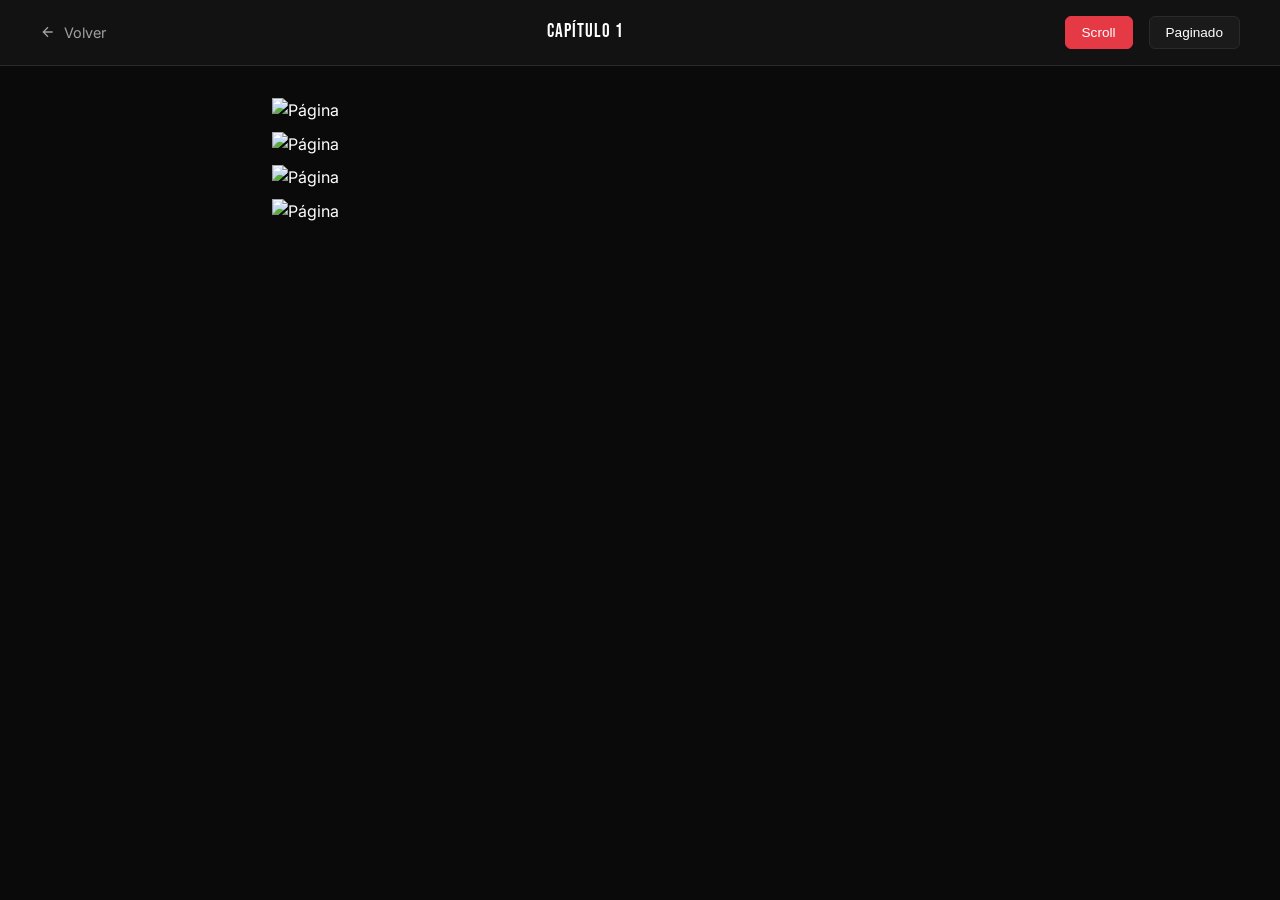
==== historias/akio-reader.html @ 7e0ffbfa "Primer commit: página de historias de manga" ====
<!DOCTYPE html>
<html lang="es">
<head>
    <meta charset="UTF-8">
    <meta name="viewport" content="width=device-width, initial-scale=1.0">
    <title>Lector - Akio</title>
    <link rel="stylesheet" href="../css/estilos.css">
    <link rel="preconnect" href="https://fonts.googleapis.com">
    <link rel="preconnect" href="https://fonts.gstatic.com" crossorigin>
    <link href="https://fonts.googleapis.com/css2?family=Bebas+Neue&family=Inter:wght@400;500;600&display=swap" rel="stylesheet">
</head>
<body class="reader">
    <header class="reader-header">
        <div class="reader-header-content">
            <a href="akio.html" class="back-link">
                <svg width="16" height="16" viewBox="0 0 24 24" fill="none" stroke="currentColor" stroke-width="2">
                    <path d="M19 12H5M12 19l-7-7 7-7"/>
                </svg>
                Volver
            </a>
            <span class="reader-title">Capítulo <span id="capituloNumero">1</span></span>
            <div class="reader-controls">
                <button class="reader-btn active" data-mode="scroll">Scroll</button>
                <button class="reader-btn" data-mode="paged">Paginado</button>
            </div>
        </div>
    </header>

    <main class="reader-content">
        <div class="reader-scroll"></div>
        <div class="reader-paged"></div>
        <div class="page-nav" style="display: none;">
            <button class="page-nav-btn prev" disabled>← Anterior</button>
            <span class="page-counter">1 / 1</span>
            <button class="page-nav-btn next">Siguiente →</button>
        </div>
    </main>

    <script src="../js/lector.js"></script>
    <script>
        document.addEventListener('DOMContentLoaded', async () => {
            const params = new URLSearchParams(window.location.search);
            const capNumero = parseInt(params.get('cap')) || 1;

            document.getElementById('capituloNumero').textContent = capNumero;

            try {
                const response = await fetch('../data/akio.json');
                const data = await response.json();
                const capitulo = data.capitulos.find(c => c.numero === capNumero);

                if (capitulo && capitulo.paginas) {
                    lector.loadPaginas(capitulo.paginas);
                }
            } catch (error) {
                console.log('Error cargando datos');
            }
        });
    </script>
</body>
</html>
---- css/estilos.css ----
* {
    margin: 0;
    padding: 0;
    box-sizing: border-box;
}

:root {
    --bg-primary: #0a0a0a;
    --bg-secondary: #121212;
    --bg-card: #1a1a1a;
    --text-primary: #ffffff;
    --text-secondary: #a0a0a0;
    --accent: #e63946;
    --accent-hover: #ff4d5a;
    --border: #2a2a2a;
}

body {
    font-family: 'Inter', sans-serif;
    background-color: var(--bg-primary);
    color: var(--text-primary);
    min-height: 100vh;
    line-height: 1.6;
}

.header {
    background-color: var(--bg-secondary);
    border-bottom: 1px solid var(--border);
    padding: 1rem 2rem;
    position: sticky;
    top: 0;
    z-index: 100;
}

.header-content {
    max-width: 1200px;
    margin: 0 auto;
    display: flex;
    justify-content: space-between;
    align-items: center;
}

.logo {
    font-family: 'Bebas Neue', sans-serif;
    font-size: 1.8rem;
    letter-spacing: 2px;
    color: var(--accent);
}

.nav-link {
    color: var(--text-secondary);
    text-decoration: none;
    font-size: 0.9rem;
    transition: color 0.3s;
}

.nav-link:hover,
.nav-link.active {
    color: var(--text-primary);
}

.main {
    max-width: 1200px;
    margin: 0 auto;
    padding: 2rem;
}

.hero {
    text-align: center;
    padding: 3rem 0;
}

.hero-title {
    font-family: 'Bebas Neue', sans-serif;
    font-size: 3rem;
    letter-spacing: 3px;
    margin-bottom: 0.5rem;
}

.hero-subtitle {
    color: var(--text-secondary);
    font-size: 1.1rem;
    max-width: 600px;
    margin: 0 auto 2rem;
}

.author-info {
    margin-top: 2rem;
    padding-top: 2rem;
    border-top: 1px solid var(--border);
    max-width: 500px;
    margin-left: auto;
    margin-right: auto;
}

.author-name {
    font-family: 'Bebas Neue', sans-serif;
    font-size: 1.4rem;
    letter-spacing: 2px;
    color: var(--accent);
    margin-bottom: 0.3rem;
}

.author-bio {
    color: var(--text-secondary);
    font-size: 0.9rem;
    margin-bottom: 1rem;
}

.author-dream {
    color: var(--text-secondary);
    font-size: 0.95rem;
    font-style: italic;
    line-height: 1.6;
}

.stories-grid {
    display: grid;
    grid-template-columns: repeat(auto-fill, minmax(280px, 1fr));
    gap: 2rem;
    padding: 2rem 0;
}

.story-card {
    background-color: var(--bg-card);
    border-radius: 12px;
    overflow: hidden;
    text-decoration: none;
    color: inherit;
    transition: transform 0.3s, box-shadow 0.3s;
    border: 1px solid var(--border);
}

.story-card:hover {
    transform: translateY(-8px);
    box-shadow: 0 12px 40px rgba(230, 57, 70, 0.2);
}

.story-cover {
    width: 100%;
    aspect-ratio: 3/4;
    overflow: hidden;
    background-color: var(--bg-secondary);
}

.story-cover img {
    width: 100%;
    height: 100%;
    object-fit: cover;
    transition: transform 0.5s;
}

.story-card:hover .story-cover img {
    transform: scale(1.05);
}

.story-info {
    padding: 1.2rem;
}

.story-title {
    font-family: 'Bebas Neue', sans-serif;
    font-size: 1.5rem;
    letter-spacing: 1px;
    margin-bottom: 0.5rem;
}

.story-status {
    font-size: 0.75rem;
    font-weight: 600;
    text-transform: uppercase;
    letter-spacing: 1px;
    padding: 0.3rem 0.8rem;
    border-radius: 20px;
    display: inline-block;
}

.story-status.disponible {
    background-color: rgba(34, 197, 94, 0.2);
    color: #22c55e;
}

.story-status.proximamente {
    background-color: rgba(234, 179, 8, 0.2);
    color: #eab308;
}

.footer {
    background-color: var(--bg-secondary);
    border-top: 1px solid var(--border);
    padding: 2rem;
    margin-top: 4rem;
}

.footer-content {
    max-width: 1200px;
    margin: 0 auto;
    text-align: center;
}

.footer-text {
    color: var(--text-secondary);
    margin-bottom: 1rem;
    font-size: 0.9rem;
}

.tiktok-link {
    display: inline-flex;
    align-items: center;
    gap: 0.5rem;
    color: var(--text-primary);
    text-decoration: none;
    font-size: 1rem;
    transition: color 0.3s;
}

.tiktok-link:hover {
    color: var(--accent);
}

.tiktok-icon {
    width: 24px;
    height: 24px;
}

.story-page {
    min-height: 100vh;
    display: flex;
    flex-direction: column;
}

.story-header {
    background-color: var(--bg-secondary);
    border-bottom: 1px solid var(--border);
    padding: 1rem 2rem;
    position: sticky;
    top: 0;
    z-index: 100;
}

.story-header-content {
    max-width: 1200px;
    margin: 0 auto;
    display: flex;
    justify-content: space-between;
    align-items: center;
}

.back-link {
    color: var(--text-secondary);
    text-decoration: none;
    font-size: 0.9rem;
    transition: color 0.3s;
    display: flex;
    align-items: center;
    gap: 0.5rem;
}

.back-link:hover {
    color: var(--text-primary);
}

.story-main {
    flex: 1;
    max-width: 900px;
    margin: 0 auto;
    padding: 2rem;
    width: 100%;
}

.story-title-page {
    font-family: 'Bebas Neue', sans-serif;
    font-size: 2.5rem;
    letter-spacing: 2px;
    margin-bottom: 2rem;
    text-align: center;
}

.chapter-list {
    list-style: none;
}

.chapter-item {
    background-color: var(--bg-card);
    border: 1px solid var(--border);
    border-radius: 8px;
    margin-bottom: 1rem;
    overflow: hidden;
    transition: border-color 0.3s;
}

.chapter-item:hover {
    border-color: var(--accent);
}

.chapter-link {
    display: block;
    padding: 1.2rem;
    text-decoration: none;
    color: inherit;
}

.chapter-number {
    font-family: 'Bebas Neue', sans-serif;
    font-size: 1rem;
    color: var(--accent);
    margin-bottom: 0.3rem;
}

.chapter-title {
    font-size: 1rem;
    font-weight: 500;
}

.coming-soon {
    text-align: center;
    padding: 4rem 2rem;
}

.coming-soon-icon {
    font-size: 4rem;
    margin-bottom: 1rem;
}

.coming-soon-title {
    font-family: 'Bebas Neue', sans-serif;
    font-size: 2rem;
    letter-spacing: 2px;
    margin-bottom: 0.5rem;
}

.coming-soon-text {
    color: var(--text-secondary);
}

.reader {
    background-color: var(--bg-primary);
    min-height: 100vh;
}

.reader-header {
    background-color: var(--bg-secondary);
    border-bottom: 1px solid var(--border);
    padding: 1rem 2rem;
    position: sticky;
    top: 0;
    z-index: 100;
}

.reader-header-content {
    max-width: 1200px;
    margin: 0 auto;
    display: flex;
    justify-content: space-between;
    align-items: center;
}

.reader-title {
    font-family: 'Bebas Neue', sans-serif;
    font-size: 1.2rem;
    letter-spacing: 1px;
}

.reader-controls {
    display: flex;
    gap: 1rem;
    align-items: center;
}

.reader-btn {
    background-color: var(--bg-card);
    border: 1px solid var(--border);
    color: var(--text-primary);
    padding: 0.5rem 1rem;
    border-radius: 6px;
    cursor: pointer;
    font-size: 0.85rem;
    transition: background-color 0.3s, border-color 0.3s;
}

.reader-btn:hover {
    background-color: var(--accent);
    border-color: var(--accent);
}

.reader-btn.active {
    background-color: var(--accent);
    border-color: var(--accent);
}

.reader-content {
    max-width: 800px;
    margin: 0 auto;
    padding: 2rem;
}

.reader-scroll img {
    width: 100%;
    display: block;
    margin-bottom: 0.5rem;
}

.reader-paged {
    display: none;
}

.reader-paged.active {
    display: block;
}

.reader-paged img {
    width: 100%;
    display: block;
}

.page-nav {
    display: flex;
    justify-content: center;
    align-items: center;
    gap: 2rem;
    padding: 2rem;
}

.page-nav-btn {
    background-color: var(--bg-card);
    border: 1px solid var(--border);
    color: var(--text-primary);
    padding: 0.8rem 1.5rem;
    border-radius: 6px;
    cursor: pointer;
    font-size: 0.9rem;
    transition: background-color 0.3s, border-color 0.3s;
}

.page-nav-btn:hover:not(:disabled) {
    background-color: var(--accent);
    border-color: var(--accent);
}

.page-nav-btn:disabled {
    opacity: 0.5;
    cursor: not-allowed;
}

.page-counter {
    color: var(--text-secondary);
    font-size: 0.9rem;
}

@media (max-width: 768px) {
    .header-content {
        flex-direction: column;
        gap: 1rem;
    }

    .hero-title {
        font-size: 2rem;
    }

    .stories-grid {
        grid-template-columns: repeat(auto-fill, minmax(200px, 1fr));
        gap: 1rem;
    }

    .story-title-page {
        font-size: 1.8rem;
    }

    .reader-controls {
        gap: 0.5rem;
    }

    .reader-btn {
        padding: 0.4rem 0.8rem;
        font-size: 0.8rem;
    }
}
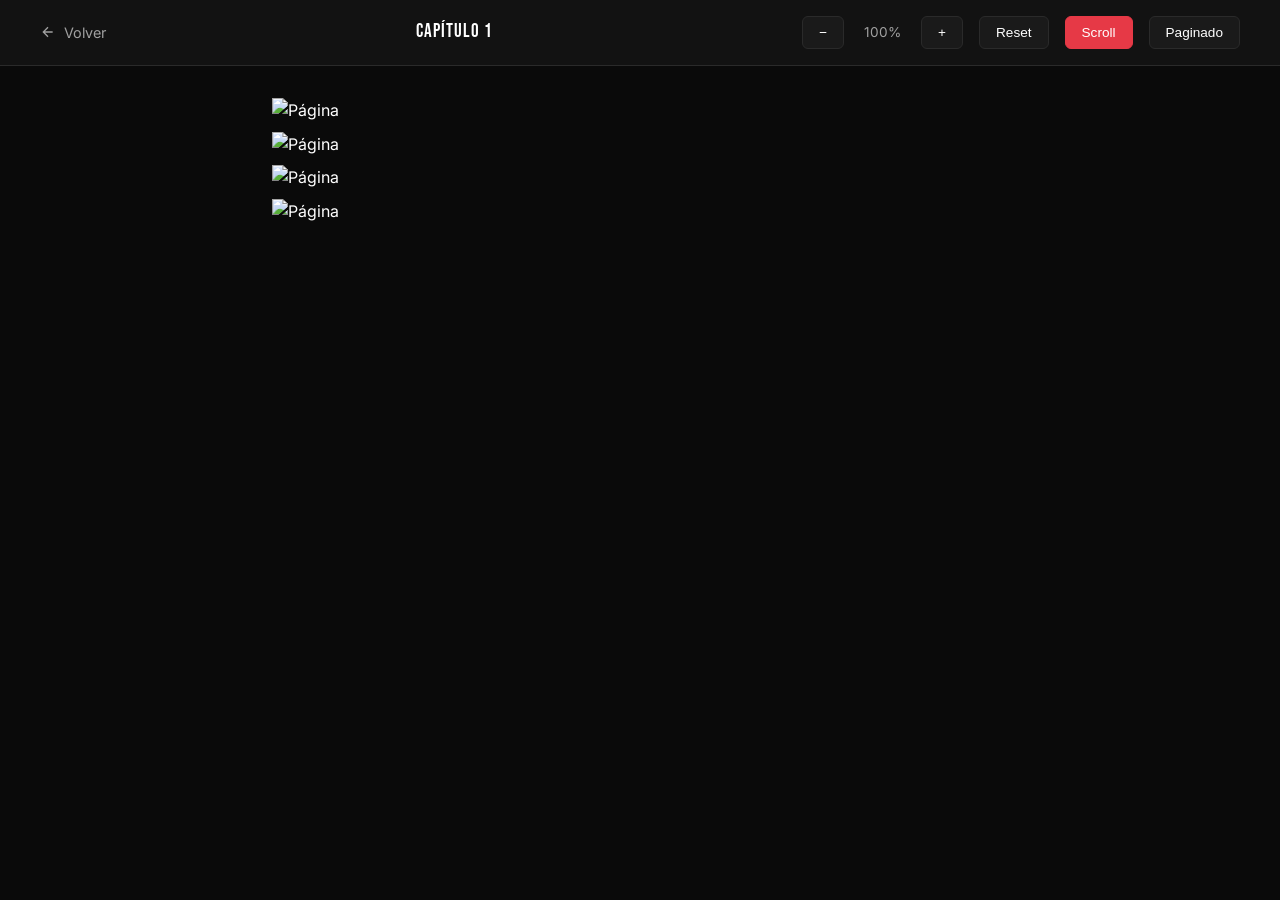
==== commit ef3a5008: "Agregar zoom de imagen y mejorar responsividad" ====
--- a/historias/akio-reader.html
+++ b/historias/akio-reader.html
@@ -20,6 +20,10 @@
             </a>
             <span class="reader-title">Capítulo <span id="capituloNumero">1</span></span>
             <div class="reader-controls">
+                <button class="reader-btn" data-action="zoom-out">−</button>
+                <span class="zoom-level">100%</span>
+                <button class="reader-btn" data-action="zoom-in">+</button>
+                <button class="reader-btn" data-action="zoom-reset">Reset</button>
                 <button class="reader-btn active" data-mode="scroll">Scroll</button>
                 <button class="reader-btn" data-mode="paged">Paginado</button>
             </div>
--- a/css/estilos.css
+++ b/css/estilos.css
@@ -392,12 +392,32 @@
     max-width: 800px;
     margin: 0 auto;
     padding: 2rem;
+    overflow: hidden;
+}
+
+.reader-zoom-container {
+    overflow: hidden;
+    position: relative;
+    cursor: default;
+    touch-action: none;
+}
+
+.reader-zoom-container img {
+    width: 100%;
+    display: block;
+    transform-origin: center center;
+    transition: transform 0.1s ease-out;
+    user-select: none;
+    -webkit-user-drag: none;
+}
+
+.reader-scroll .reader-zoom-container {
+    margin-bottom: 0.5rem;
 }
 
 .reader-scroll img {
     width: 100%;
     display: block;
-    margin-bottom: 0.5rem;
 }
 
 .reader-paged {
@@ -447,31 +467,174 @@
     font-size: 0.9rem;
 }
 
+.zoom-level {
+    color: var(--text-secondary);
+    font-size: 0.85rem;
+    min-width: 45px;
+    text-align: center;
+}
+
+@media (max-width: 1024px) {
+    .reader-content {
+        padding: 1.5rem;
+    }
+
+    .stories-grid {
+        grid-template-columns: repeat(auto-fill, minmax(250px, 1fr));
+        gap: 1.5rem;
+    }
+}
+
 @media (max-width: 768px) {
+    .header {
+        padding: 0.8rem 1rem;
+    }
+
     .header-content {
         flex-direction: column;
-        gap: 1rem;
+        gap: 0.8rem;
+    }
+
+    .logo {
+        font-size: 1.4rem;
+    }
+
+    .main {
+        padding: 1rem;
+    }
+
+    .hero {
+        padding: 2rem 0;
     }
 
     .hero-title {
         font-size: 2rem;
     }
 
+    .hero-subtitle {
+        font-size: 0.95rem;
+    }
+
     .stories-grid {
-        grid-template-columns: repeat(auto-fill, minmax(200px, 1fr));
+        grid-template-columns: repeat(2, 1fr);
         gap: 1rem;
     }
 
+    .story-info {
+        padding: 0.8rem;
+    }
+
+    .story-title {
+        font-size: 1.2rem;
+    }
+
+    .story-header {
+        padding: 0.8rem 1rem;
+    }
+
+    .story-header-content {
+        flex-wrap: wrap;
+        gap: 0.5rem;
+    }
+
     .story-title-page {
-        font-size: 1.8rem;
+        font-size: 1.5rem;
+        margin-bottom: 1.5rem;
+    }
+
+    .story-main {
+        padding: 1rem;
+    }
+
+    .reader-header {
+        padding: 0.8rem 1rem;
+    }
+
+    .reader-header-content {
+        flex-wrap: wrap;
+        gap: 0.5rem;
+    }
+
+    .reader-title {
+        font-size: 1rem;
+        order: -1;
+        width: 100%;
+        text-align: center;
     }
 
     .reader-controls {
-        gap: 0.5rem;
+        gap: 0.3rem;
+        flex-wrap: wrap;
+        justify-content: center;
     }
 
     .reader-btn {
-        padding: 0.4rem 0.8rem;
-        font-size: 0.8rem;
-    }
-}
+        padding: 0.4rem 0.6rem;
+        font-size: 0.75rem;
+    }
+
+    .reader-content {
+        padding: 0.8rem;
+    }
+
+    .page-nav {
+        gap: 1rem;
+        padding: 1rem;
+    }
+
+    .page-nav-btn {
+        padding: 0.6rem 1rem;
+        font-size: 0.85rem;
+    }
+
+    .footer {
+        padding: 1.5rem 1rem;
+        margin-top: 2rem;
+    }
+
+    .author-info {
+        padding-top: 1.5rem;
+    }
+}
+
+@media (max-width: 480px) {
+    .stories-grid {
+        grid-template-columns: 1fr;
+        gap: 1rem;
+    }
+
+    .story-cover {
+        aspect-ratio: 16/10;
+    }
+
+    .hero-title {
+        font-size: 1.6rem;
+    }
+
+    .hero-subtitle {
+        font-size: 0.9rem;
+    }
+
+    .author-name {
+        font-size: 1.2rem;
+    }
+
+    .author-bio,
+    .author-dream {
+        font-size: 0.85rem;
+    }
+
+    .reader-controls {
+        gap: 0.2rem;
+    }
+
+    .reader-btn {
+        padding: 0.35rem 0.5rem;
+        font-size: 0.7rem;
+    }
+
+    .zoom-level {
+        font-size: 0.75rem;
+        min-width: 35px;
+    }
+}
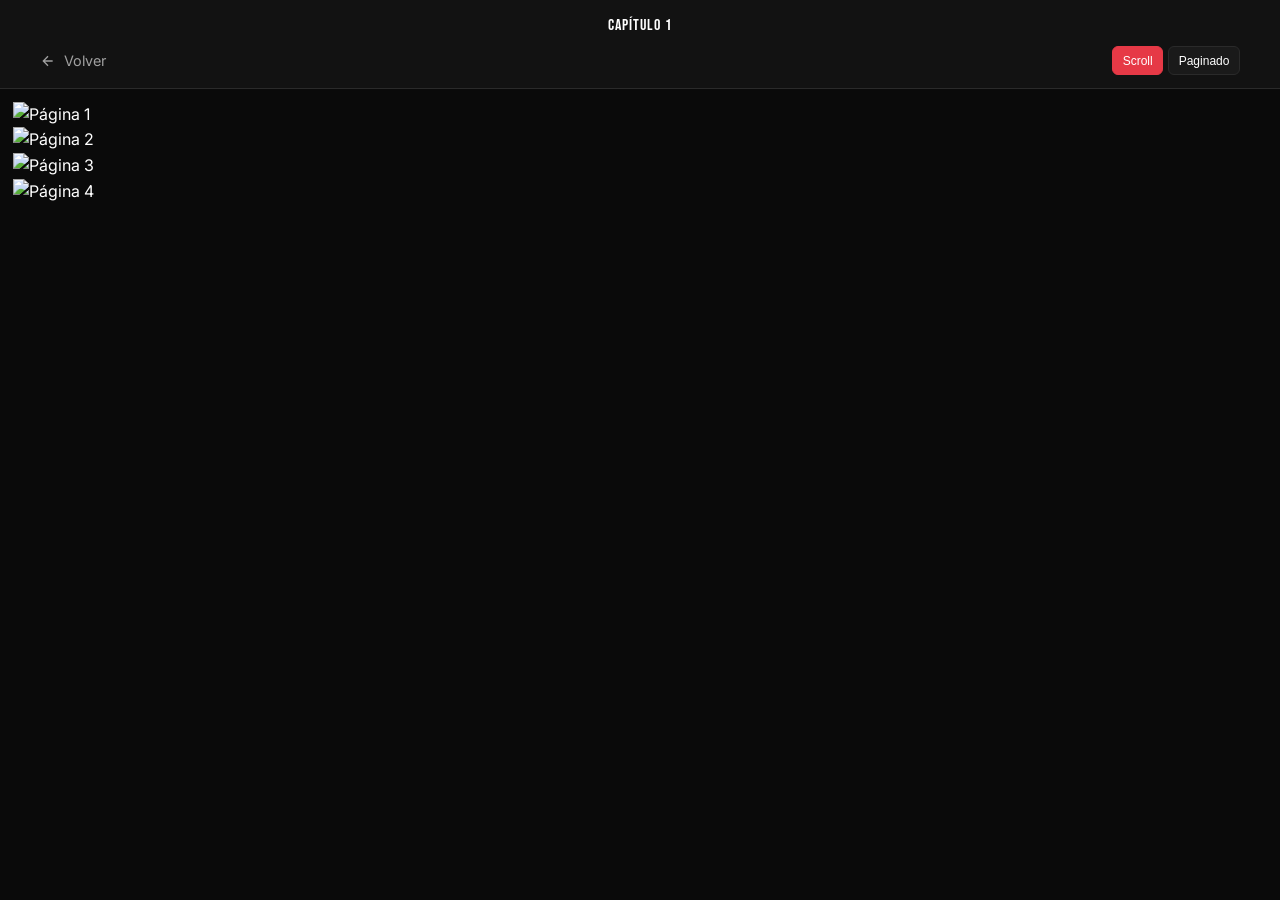
==== commit 181f3ddd: "Quitar zoom y mejorar adaptación móvil" ====
--- a/historias/akio-reader.html
+++ b/historias/akio-reader.html
@@ -20,10 +20,6 @@
             </a>
             <span class="reader-title">Capítulo <span id="capituloNumero">1</span></span>
             <div class="reader-controls">
-                <button class="reader-btn" data-action="zoom-out">−</button>
-                <span class="zoom-level">100%</span>
-                <button class="reader-btn" data-action="zoom-in">+</button>
-                <button class="reader-btn" data-action="zoom-reset">Reset</button>
                 <button class="reader-btn active" data-mode="scroll">Scroll</button>
                 <button class="reader-btn" data-mode="paged">Paginado</button>
             </div>
--- a/css/estilos.css
+++ b/css/estilos.css
@@ -389,30 +389,13 @@
 }
 
 .reader-content {
-    max-width: 800px;
+    max-width: 100%;
     margin: 0 auto;
-    padding: 2rem;
-    overflow: hidden;
-}
-
-.reader-zoom-container {
-    overflow: hidden;
-    position: relative;
-    cursor: default;
-    touch-action: none;
-}
-
-.reader-zoom-container img {
+    padding: 0;
+}
+
+.reader-scroll {
     width: 100%;
-    display: block;
-    transform-origin: center center;
-    transition: transform 0.1s ease-out;
-    user-select: none;
-    -webkit-user-drag: none;
-}
-
-.reader-scroll .reader-zoom-container {
-    margin-bottom: 0.5rem;
 }
 
 .reader-scroll img {
@@ -422,6 +405,7 @@
 
 .reader-paged {
     display: none;
+    width: 100%;
 }
 
 .reader-paged.active {
@@ -437,8 +421,14 @@
     display: flex;
     justify-content: center;
     align-items: center;
-    gap: 2rem;
-    padding: 2rem;
+    gap: 1.5rem;
+    padding: 1rem;
+    background-color: var(--bg-secondary);
+    border-top: 1px solid var(--border);
+    position: fixed;
+    bottom: 0;
+    left: 0;
+    right: 0;
 }
 
 .page-nav-btn {
@@ -467,13 +457,6 @@
     font-size: 0.9rem;
 }
 
-.zoom-level {
-    color: var(--text-secondary);
-    font-size: 0.85rem;
-    min-width: 45px;
-    text-align: center;
-}
-
 @media (max-width: 1024px) {
     .reader-content {
         padding: 1.5rem;
@@ -569,17 +552,17 @@
     }
 
     .reader-btn {
-        padding: 0.4rem 0.6rem;
-        font-size: 0.75rem;
+        padding: 0.5rem 0.8rem;
+        font-size: 0.8rem;
     }
 
     .reader-content {
-        padding: 0.8rem;
+        padding-bottom: 4rem;
     }
 
     .page-nav {
         gap: 1rem;
-        padding: 1rem;
+        padding: 0.8rem;
     }
 
     .page-nav-btn {
@@ -629,6 +612,155 @@
     }
 
     .reader-btn {
+        padding: 0.4rem 0.6rem;
+        font-size: 0.75rem;
+    }
+
+    .page-nav-btn {
+        padding: 0.5rem 0.8rem;
+        font-size: 0.8rem;
+    }
+}
+
+    .header-content {
+        flex-direction: column;
+        gap: 0.8rem;
+    }
+
+    .logo {
+        font-size: 1.4rem;
+    }
+
+    .main {
+        padding: 1rem;
+    }
+
+    .hero {
+        padding: 2rem 0;
+    }
+
+    .hero-title {
+        font-size: 2rem;
+    }
+
+    .hero-subtitle {
+        font-size: 0.95rem;
+    }
+
+    .stories-grid {
+        grid-template-columns: repeat(2, 1fr);
+        gap: 1rem;
+    }
+
+    .story-info {
+        padding: 0.8rem;
+    }
+
+    .story-title {
+        font-size: 1.2rem;
+    }
+
+    .story-header {
+        padding: 0.8rem 1rem;
+    }
+
+    .story-header-content {
+        flex-wrap: wrap;
+        gap: 0.5rem;
+    }
+
+    .story-title-page {
+        font-size: 1.5rem;
+        margin-bottom: 1.5rem;
+    }
+
+    .story-main {
+        padding: 1rem;
+    }
+
+    .reader-header {
+        padding: 0.8rem 1rem;
+    }
+
+    .reader-header-content {
+        flex-wrap: wrap;
+        gap: 0.5rem;
+    }
+
+    .reader-title {
+        font-size: 1rem;
+        order: -1;
+        width: 100%;
+        text-align: center;
+    }
+
+    .reader-controls {
+        gap: 0.3rem;
+        flex-wrap: wrap;
+        justify-content: center;
+    }
+
+    .reader-btn {
+        padding: 0.4rem 0.6rem;
+        font-size: 0.75rem;
+    }
+
+    .reader-content {
+        padding: 0.8rem;
+    }
+
+    .page-nav {
+        gap: 1rem;
+        padding: 1rem;
+    }
+
+    .page-nav-btn {
+        padding: 0.6rem 1rem;
+        font-size: 0.85rem;
+    }
+
+    .footer {
+        padding: 1.5rem 1rem;
+        margin-top: 2rem;
+    }
+
+    .author-info {
+        padding-top: 1.5rem;
+    }
+}
+
+@media (max-width: 480px) {
+    .stories-grid {
+        grid-template-columns: 1fr;
+        gap: 1rem;
+    }
+
+    .story-cover {
+        aspect-ratio: 16/10;
+    }
+
+    .hero-title {
+        font-size: 1.6rem;
+    }
+
+    .hero-subtitle {
+        font-size: 0.9rem;
+    }
+
+    .author-name {
+        font-size: 1.2rem;
+    }
+
+    .author-bio,
+    .author-dream {
+        font-size: 0.85rem;
+    }
+
+    .reader-controls {
+        gap: 0.2rem;
+    }
+
+    .reader-btn {
         padding: 0.35rem 0.5rem;
         font-size: 0.7rem;
     }
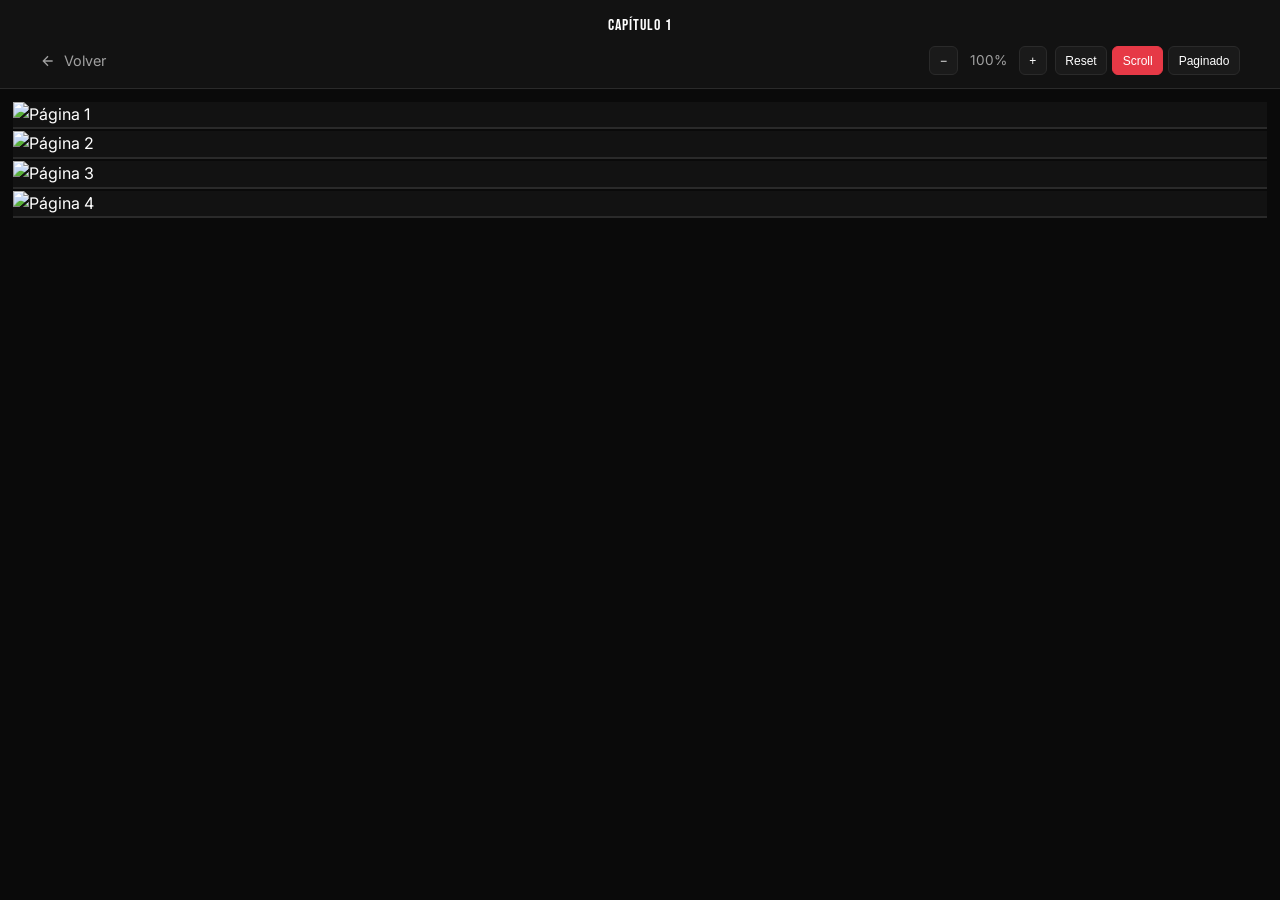
==== commit 9cdfd95d: "Zoom solo PC, separación en scroll, zoom en paginado" ====
--- a/historias/akio-reader.html
+++ b/historias/akio-reader.html
@@ -20,6 +20,12 @@
             </a>
             <span class="reader-title">Capítulo <span id="capituloNumero">1</span></span>
             <div class="reader-controls">
+                <div class="zoom-controls">
+                    <button class="reader-btn" data-action="zoom-out">−</button>
+                    <span class="zoom-level">100%</span>
+                    <button class="reader-btn" data-action="zoom-in">+</button>
+                    <button class="reader-btn" data-action="zoom-reset">Reset</button>
+                </div>
                 <button class="reader-btn active" data-mode="scroll">Scroll</button>
                 <button class="reader-btn" data-mode="paged">Paginado</button>
             </div>
--- a/css/estilos.css
+++ b/css/estilos.css
@@ -398,7 +398,13 @@
     width: 100%;
 }
 
-.reader-scroll img {
+.scroll-page {
+    border-bottom: 2px solid var(--border);
+    margin-bottom: 2px;
+    background-color: var(--bg-secondary);
+}
+
+.scroll-page img {
     width: 100%;
     display: block;
 }
@@ -406,6 +412,7 @@
 .reader-paged {
     display: none;
     width: 100%;
+    overflow: hidden;
 }
 
 .reader-paged.active {
@@ -415,6 +422,8 @@
 .reader-paged img {
     width: 100%;
     display: block;
+    transform-origin: top center;
+    transition: transform 0.15s ease-out;
 }
 
 .page-nav {
@@ -457,6 +466,31 @@
     font-size: 0.9rem;
 }
 
+.zoom-controls {
+    display: flex;
+    gap: 0.5rem;
+    align-items: center;
+}
+
+.zoom-level {
+    color: var(--text-secondary);
+    font-size: 0.85rem;
+    min-width: 45px;
+    text-align: center;
+}
+
+@media (min-width: 1025px) {
+    .zoom-controls {
+        display: flex;
+    }
+}
+
+@media (max-width: 1024px) {
+    .zoom-controls {
+        display: none;
+    }
+}
+
 @media (max-width: 1024px) {
     .reader-content {
         padding: 1.5rem;
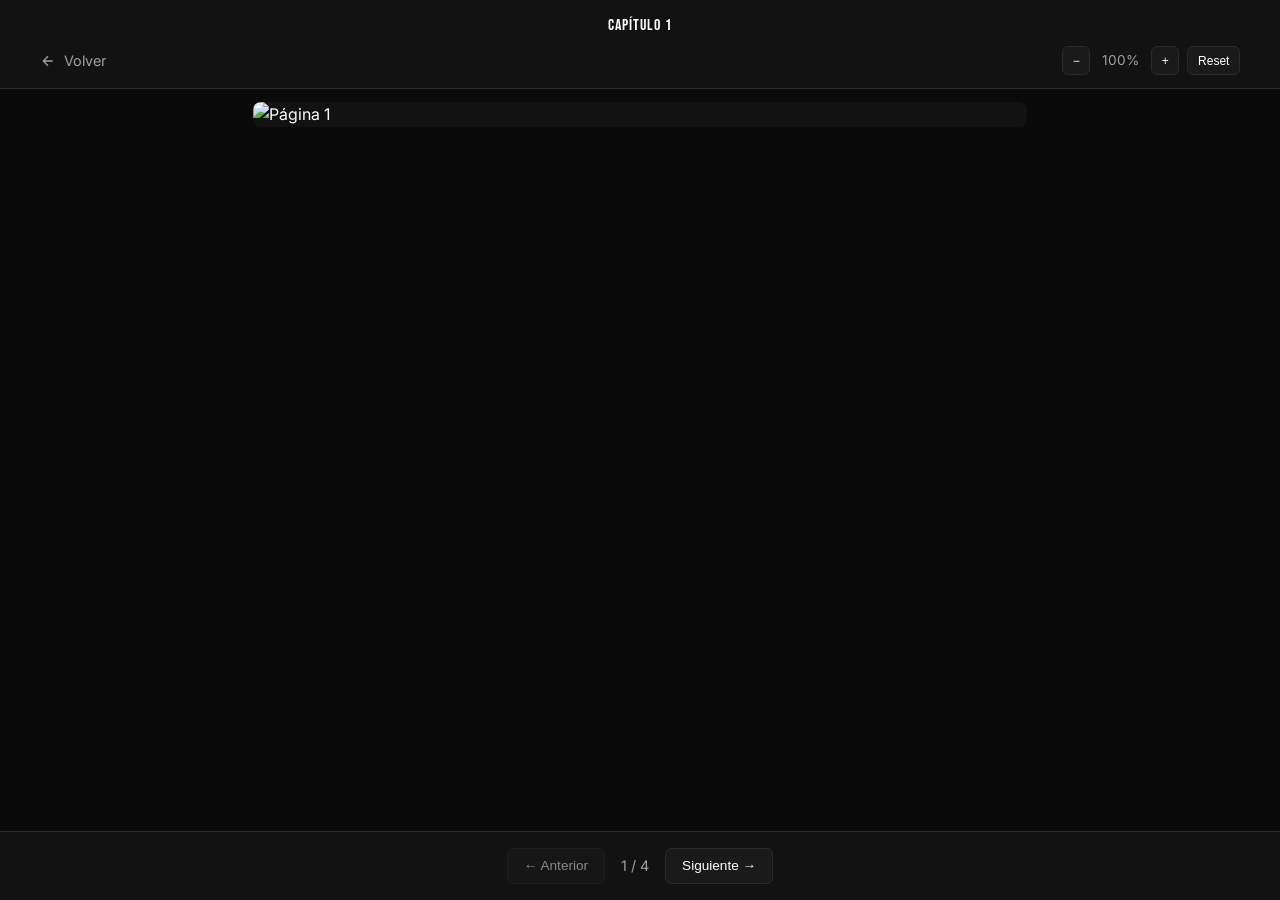
==== commit 1e1be7d2: "Solo modo paginado, imagen centrada en PC" ====
--- a/historias/akio-reader.html
+++ b/historias/akio-reader.html
@@ -26,16 +26,13 @@
                     <button class="reader-btn" data-action="zoom-in">+</button>
                     <button class="reader-btn" data-action="zoom-reset">Reset</button>
                 </div>
-                <button class="reader-btn active" data-mode="scroll">Scroll</button>
-                <button class="reader-btn" data-mode="paged">Paginado</button>
             </div>
         </div>
     </header>
 
     <main class="reader-content">
-        <div class="reader-scroll"></div>
         <div class="reader-paged"></div>
-        <div class="page-nav" style="display: none;">
+        <div class="page-nav">
             <button class="page-nav-btn prev" disabled>← Anterior</button>
             <span class="page-counter">1 / 1</span>
             <button class="page-nav-btn next">Siguiente →</button>
--- a/css/estilos.css
+++ b/css/estilos.css
@@ -389,34 +389,16 @@
 }
 
 .reader-content {
-    max-width: 100%;
+    max-width: 800px;
     margin: 0 auto;
-    padding: 0;
-}
-
-.reader-scroll {
-    width: 100%;
-}
-
-.scroll-page {
-    border-bottom: 2px solid var(--border);
-    margin-bottom: 2px;
-    background-color: var(--bg-secondary);
-}
-
-.scroll-page img {
-    width: 100%;
-    display: block;
+    padding: 1rem;
 }
 
 .reader-paged {
-    display: none;
     width: 100%;
     overflow: hidden;
-}
-
-.reader-paged.active {
-    display: block;
+    background-color: var(--bg-secondary);
+    border-radius: 8px;
 }
 
 .reader-paged img {
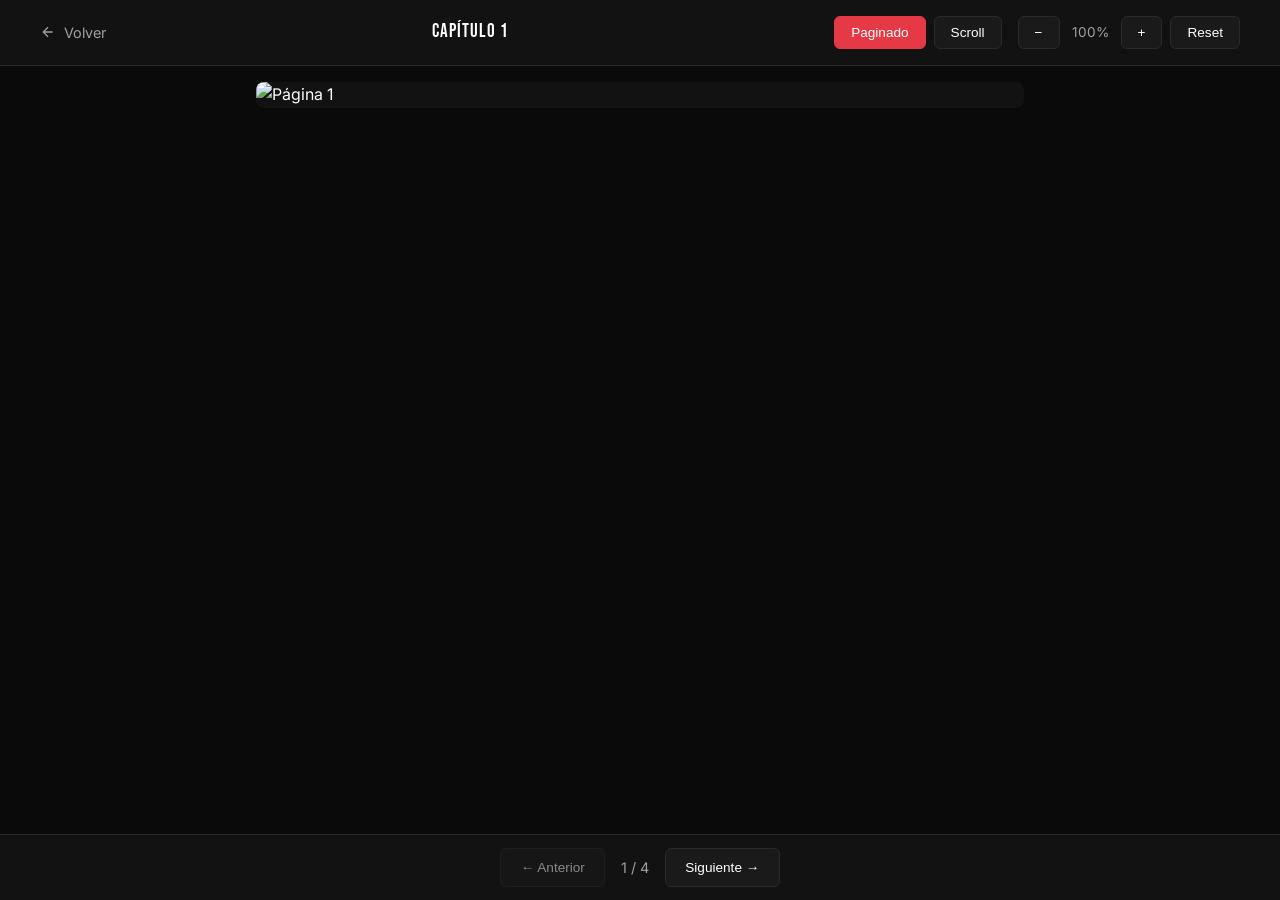
==== commit e458be8a: "Agregar modo scroll alternativo al lector - HTML: botones Paginado/Scroll en ambos readers y contene" ====
--- a/historias/akio-reader.html
+++ b/historias/akio-reader.html
@@ -20,6 +20,10 @@
             </a>
             <span class="reader-title">Capítulo <span id="capituloNumero">1</span></span>
             <div class="reader-controls">
+                <div class="mode-controls">
+                    <button class="reader-btn mode-btn active" data-mode="paged">Paginado</button>
+                    <button class="reader-btn mode-btn" data-mode="scroll">Scroll</button>
+                </div>
                 <div class="zoom-controls">
                     <button class="reader-btn" data-action="zoom-out">−</button>
                     <span class="zoom-level">100%</span>
@@ -32,12 +36,14 @@
 
     <main class="reader-content">
         <div class="reader-paged"></div>
-        <div class="page-nav">
-            <button class="page-nav-btn prev" disabled>← Anterior</button>
-            <span class="page-counter">1 / 1</span>
-            <button class="page-nav-btn next">Siguiente →</button>
-        </div>
+        <div class="reader-scroll"></div>
     </main>
+
+    <div class="page-nav">
+        <button class="page-nav-btn prev" disabled>← Anterior</button>
+        <span class="page-counter">1 / 1</span>
+        <button class="page-nav-btn next">Siguiente →</button>
+    </div>
 
     <script src="../js/lector.js"></script>
     <script>
--- a/css/estilos.css
+++ b/css/estilos.css
@@ -392,6 +392,7 @@
     max-width: 800px;
     margin: 0 auto;
     padding: 1rem;
+    padding-bottom: 80px;
 }
 
 .reader-paged {
@@ -399,37 +400,78 @@
     overflow: hidden;
     background-color: var(--bg-secondary);
     border-radius: 8px;
+    position: relative;
+    touch-action: none;
+}
+
+.reader-scroll {
+    display: none;
+    width: 100%;
+}
+
+body.mode-scroll .reader-paged {
+    display: none;
+}
+
+body.mode-scroll .reader-scroll {
+    display: block;
+}
+
+body.mode-scroll .page-nav {
+    display: none;
+}
+
+body.mode-scroll .zoom-controls {
+    display: none;
+}
+
+.reader-scroll img {
+    width: 100%;
+    display: block;
+    margin-bottom: 0.25rem;
+}
+
+.mode-controls {
+    display: flex;
+    gap: 0.5rem;
+}
+
+.mode-btn.active {
+    background-color: var(--accent);
+    border-color: var(--accent);
 }
 
 .reader-paged img {
     width: 100%;
     display: block;
-    transform-origin: top center;
-    transition: transform 0.15s ease-out;
+    transform-origin: top left;
+    user-select: none;
+    -webkit-user-drag: none;
 }
 
 .page-nav {
     display: flex;
     justify-content: center;
     align-items: center;
-    gap: 1.5rem;
-    padding: 1rem;
+    gap: 1rem;
+    padding: 0.8rem 1rem;
     background-color: var(--bg-secondary);
     border-top: 1px solid var(--border);
     position: fixed;
     bottom: 0;
     left: 0;
     right: 0;
+    z-index: 100;
 }
 
 .page-nav-btn {
     background-color: var(--bg-card);
     border: 1px solid var(--border);
     color: var(--text-primary);
-    padding: 0.8rem 1.5rem;
+    padding: 0.7rem 1.2rem;
     border-radius: 6px;
     cursor: pointer;
-    font-size: 0.9rem;
+    font-size: 0.85rem;
     transition: background-color 0.3s, border-color 0.3s;
 }
 
@@ -461,19 +503,11 @@
     text-align: center;
 }
 
-@media (min-width: 1025px) {
-    .zoom-controls {
-        display: flex;
-    }
-}
-
 @media (max-width: 1024px) {
     .zoom-controls {
         display: none;
     }
-}
-
-@media (max-width: 1024px) {
+
     .reader-content {
         padding: 1.5rem;
     }
@@ -628,8 +662,13 @@
     }
 
     .reader-btn {
-        padding: 0.4rem 0.6rem;
+        padding: 0.35rem 0.5rem;
+        font-size: 0.7rem;
+    }
+
+    .zoom-level {
         font-size: 0.75rem;
+        min-width: 35px;
     }
 
     .page-nav-btn {
@@ -637,152 +676,3 @@
         font-size: 0.8rem;
     }
 }
-
-    .header-content {
-        flex-direction: column;
-        gap: 0.8rem;
-    }
-
-    .logo {
-        font-size: 1.4rem;
-    }
-
-    .main {
-        padding: 1rem;
-    }
-
-    .hero {
-        padding: 2rem 0;
-    }
-
-    .hero-title {
-        font-size: 2rem;
-    }
-
-    .hero-subtitle {
-        font-size: 0.95rem;
-    }
-
-    .stories-grid {
-        grid-template-columns: repeat(2, 1fr);
-        gap: 1rem;
-    }
-
-    .story-info {
-        padding: 0.8rem;
-    }
-
-    .story-title {
-        font-size: 1.2rem;
-    }
-
-    .story-header {
-        padding: 0.8rem 1rem;
-    }
-
-    .story-header-content {
-        flex-wrap: wrap;
-        gap: 0.5rem;
-    }
-
-    .story-title-page {
-        font-size: 1.5rem;
-        margin-bottom: 1.5rem;
-    }
-
-    .story-main {
-        padding: 1rem;
-    }
-
-    .reader-header {
-        padding: 0.8rem 1rem;
-    }
-
-    .reader-header-content {
-        flex-wrap: wrap;
-        gap: 0.5rem;
-    }
-
-    .reader-title {
-        font-size: 1rem;
-        order: -1;
-        width: 100%;
-        text-align: center;
-    }
-
-    .reader-controls {
-        gap: 0.3rem;
-        flex-wrap: wrap;
-        justify-content: center;
-    }
-
-    .reader-btn {
-        padding: 0.4rem 0.6rem;
-        font-size: 0.75rem;
-    }
-
-    .reader-content {
-        padding: 0.8rem;
-    }
-
-    .page-nav {
-        gap: 1rem;
-        padding: 1rem;
-    }
-
-    .page-nav-btn {
-        padding: 0.6rem 1rem;
-        font-size: 0.85rem;
-    }
-
-    .footer {
-        padding: 1.5rem 1rem;
-        margin-top: 2rem;
-    }
-
-    .author-info {
-        padding-top: 1.5rem;
-    }
-}
-
-@media (max-width: 480px) {
-    .stories-grid {
-        grid-template-columns: 1fr;
-        gap: 1rem;
-    }
-
-    .story-cover {
-        aspect-ratio: 16/10;
-    }
-
-    .hero-title {
-        font-size: 1.6rem;
-    }
-
-    .hero-subtitle {
-        font-size: 0.9rem;
-    }
-
-    .author-name {
-        font-size: 1.2rem;
-    }
-
-    .author-bio,
-    .author-dream {
-        font-size: 0.85rem;
-    }
-
-    .reader-controls {
-        gap: 0.2rem;
-    }
-
-    .reader-btn {
-        padding: 0.35rem 0.5rem;
-        font-size: 0.7rem;
-    }
-
-    .zoom-level {
-        font-size: 0.75rem;
-        min-width: 35px;
-    }
-}
